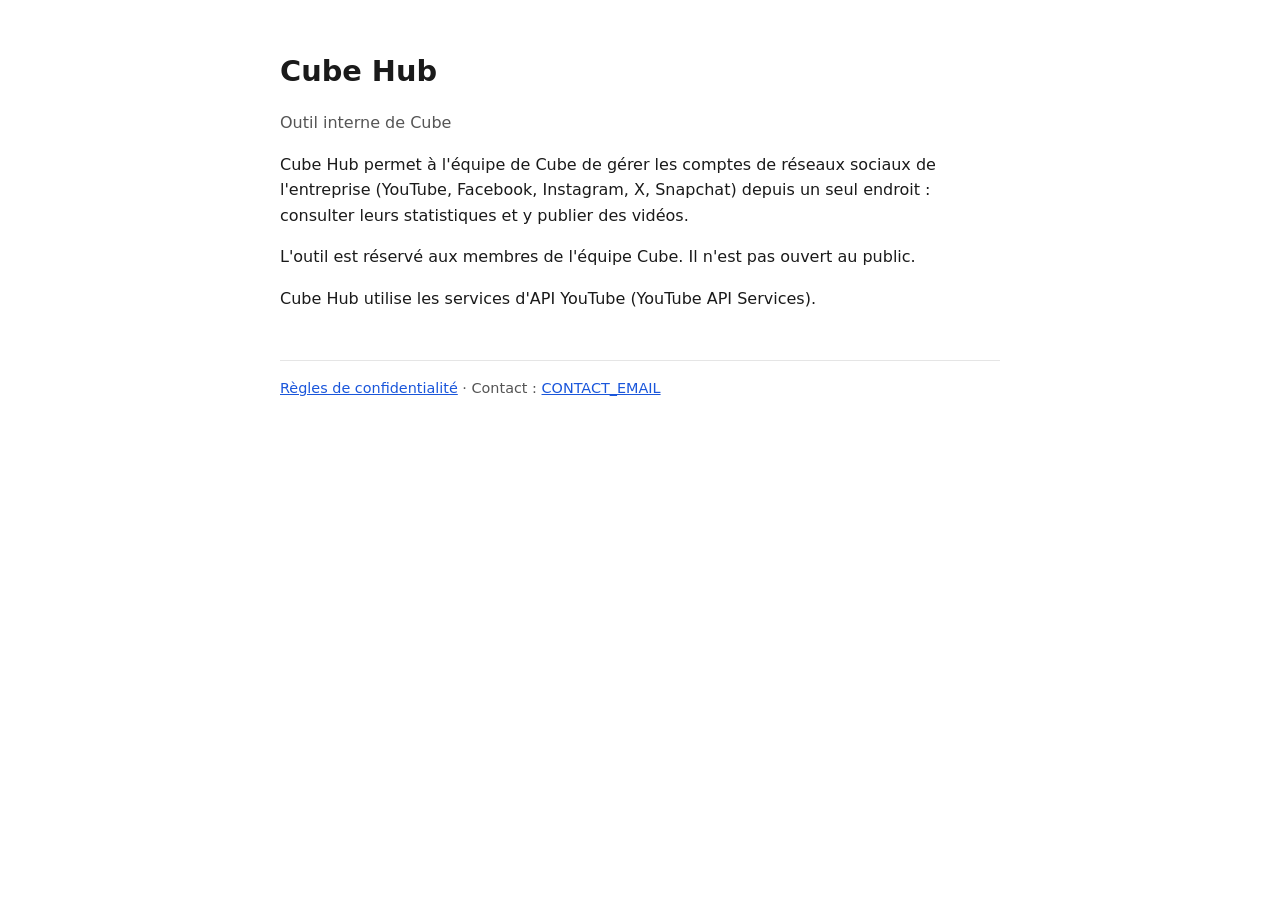
==== index.html @ e9267c49 "Add files via upload" ====
<!doctype html>
<html lang="fr">
<head>
<meta charset="utf-8"><meta name="viewport" content="width=device-width,initial-scale=1">
<title>Cube Hub</title>
<link rel="stylesheet" href="style.css">
</head>
<body><main>
<h1>Cube Hub</h1>
<p class="muted">Outil interne de Cube</p>
<p>Cube Hub permet à l'équipe de Cube de gérer les comptes de réseaux sociaux de l'entreprise (YouTube, Facebook, Instagram, X, Snapchat) depuis un seul endroit : consulter leurs statistiques et y publier des vidéos.</p>
<p>L'outil est réservé aux membres de l'équipe Cube. Il n'est pas ouvert au public.</p>
<p>Cube Hub utilise les services d'API YouTube (YouTube API Services).</p>
<footer>
<a href="confidentialite.html">Règles de confidentialité</a> · Contact : <a href="mailto:CONTACT_EMAIL">CONTACT_EMAIL</a>
</footer>
</main></body>
</html>
---- style.css ----
:root{color-scheme:light dark;--fg:#1a1a1a;--muted:#555;--bg:#fff;--line:#e5e5e5;--link:#1a56db}
@media (prefers-color-scheme:dark){:root{--fg:#eee;--muted:#aaa;--bg:#111;--line:#333;--link:#7aa7ff}}
body{margin:0;background:var(--bg);color:var(--fg);font:16px/1.6 -apple-system,system-ui,Segoe UI,Roboto,sans-serif}
main{max-width:720px;margin:0 auto;padding:48px 16px}
h1{font-size:1.8rem;margin:0 0 .25rem}h2{font-size:1.15rem;margin:2rem 0 .5rem}
p,li{color:var(--fg)}.muted{color:var(--muted)}a{color:var(--link)}
footer{margin-top:3rem;padding-top:1rem;border-top:1px solid var(--line);font-size:.9rem;color:var(--muted)}
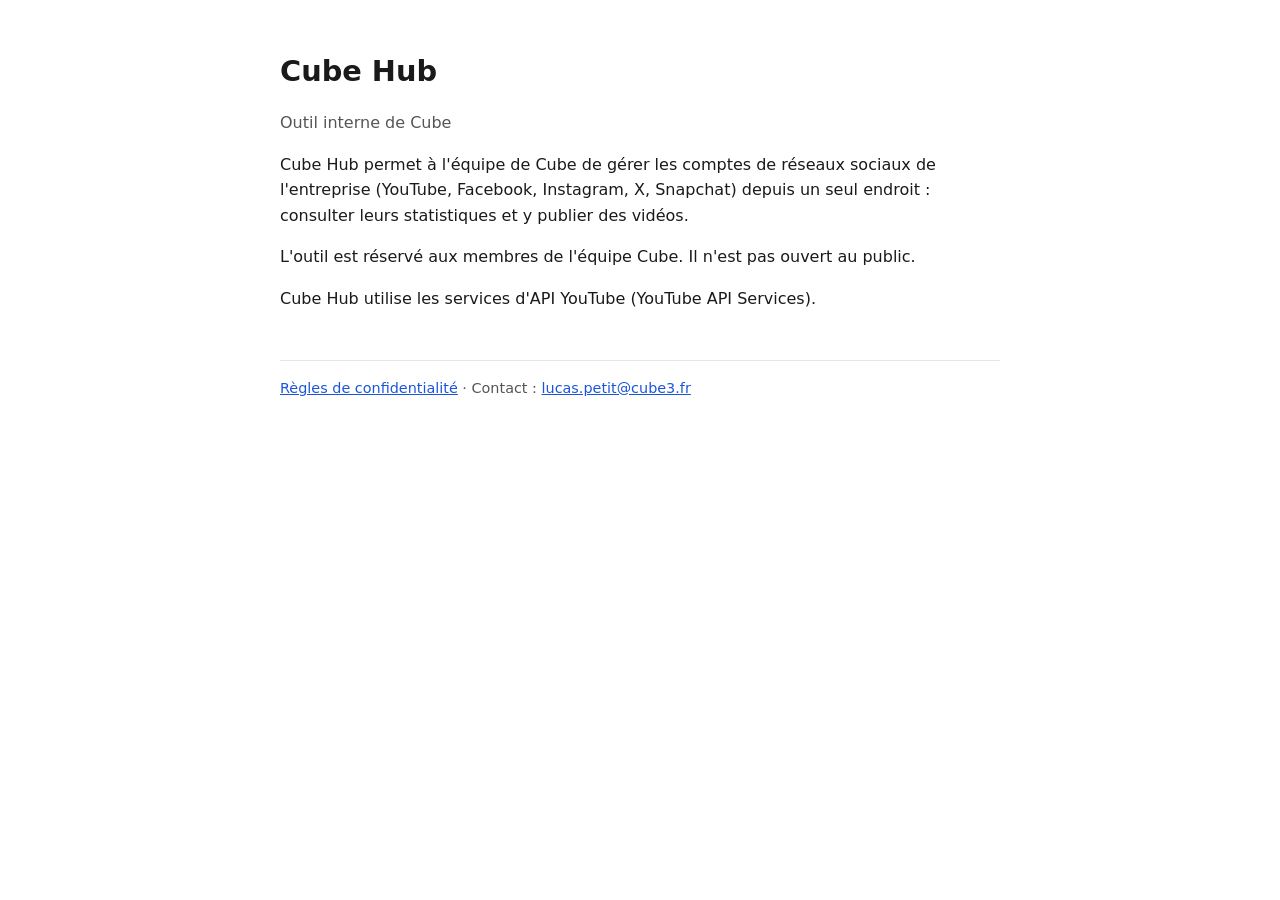
==== commit 4b50df4a: "Add files via upload DZD" ====
--- a/index.html
+++ b/index.html
@@ -12,7 +12,7 @@
 <p>L'outil est réservé aux membres de l'équipe Cube. Il n'est pas ouvert au public.</p>
 <p>Cube Hub utilise les services d'API YouTube (YouTube API Services).</p>
 <footer>
-<a href="confidentialite.html">Règles de confidentialité</a> · Contact : <a href="mailto:CONTACT_EMAIL">CONTACT_EMAIL</a>
+<a href="confidentialite.html">Règles de confidentialité</a> · Contact : <a href="mailto:lucas.petit@cube3.fr">lucas.petit@cube3.fr</a>
 </footer>
 </main></body>
 </html>
